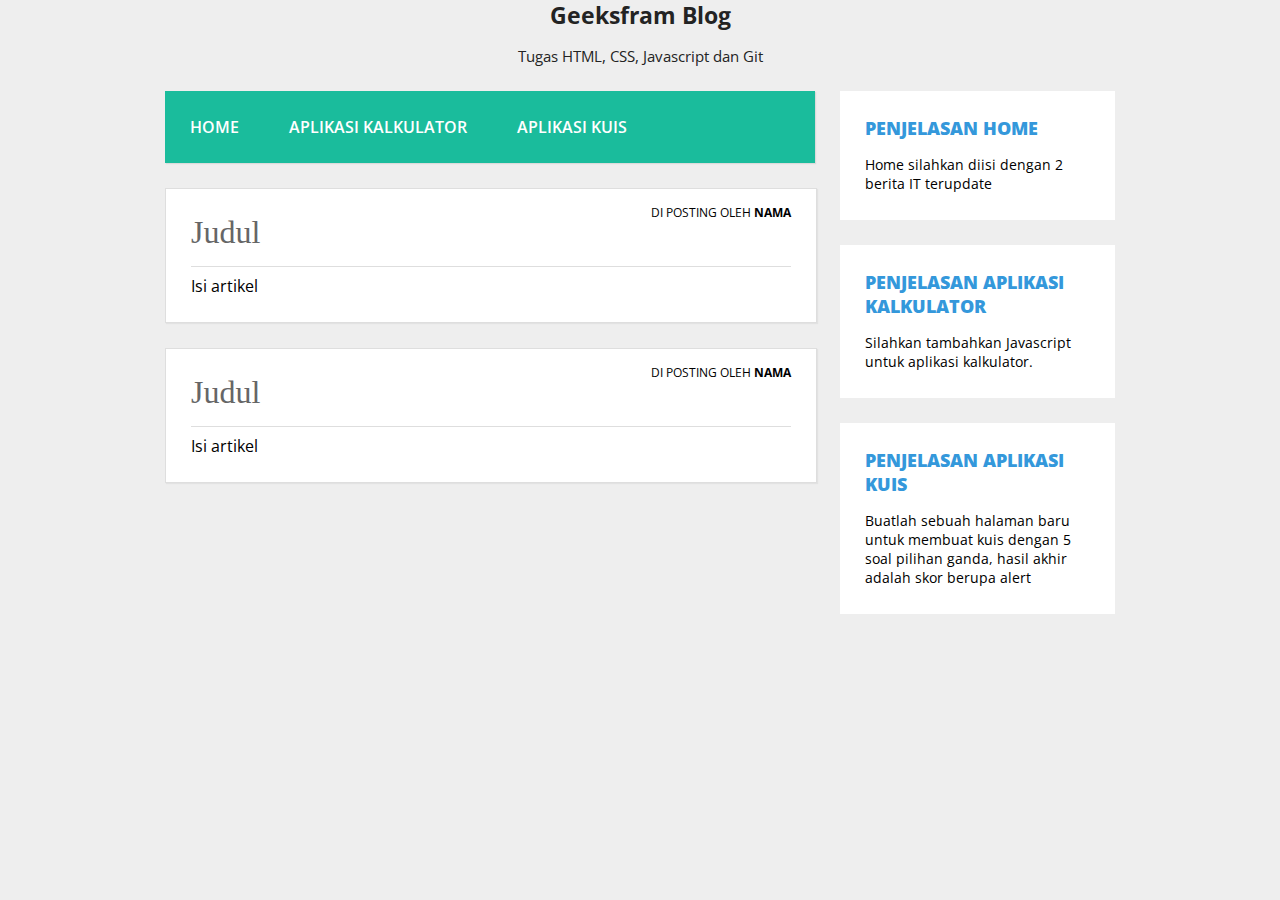
==== index.html @ 23e51a2a "Ini soal dari saya Mia" ====
<html>
<head>
	<title>Latihan GIT</title>
	<link rel="stylesheet" type="text/css" href="style.css">
</head>
<body>
	
	<!-- bagian header template -->
	<header>
		<h1 class="judul">Geeksfram Blog</h1>
		<p class="deskripsi">Tugas HTML, CSS, Javascript dan Git</p>
	</header>
	<!-- akhir bagian header template -->
	
	<div class="wrap">
		<!-- bagian menu		 -->
		<nav class="menu">
			<ul>
				<li>
					<a href="#">Home</a>
				</li>
				<li>
					<a href="kalkulator.html">Aplikasi Kalkulator</a>
				</li>
				<li>
					<a href="#">Aplikasi Kuis</a>
				</li>
			</ul>
		</nav>
		<!-- akhir bagian menu -->
 
		<!-- bagian sidebar website -->
		<aside class="sidebar">
			<div class="widget">
				<h2>Penjelasan Home</h2>
				<p>Home silahkan diisi dengan 2 berita IT terupdate</p>
			</div>
			<div class="widget">
				<h2>Penjelasan Aplikasi Kalkulator</h2>
				<p>Silahkan tambahkan Javascript untuk aplikasi kalkulator.</p>
            </div>
            <div class="widget">
				<h2>Penjelasan Aplikasi Kuis</h2>
				<p>Buatlah sebuah halaman baru untuk membuat kuis dengan 5 soal pilihan ganda, hasil akhir adalah skor berupa alert </p>
			</div>
		</aside>
		<!-- akhir bagian sidebar website -->
 
		<!-- bagian konten Blog -->
		<div class="blog">
			<div class="conteudo">
				<div class="post-info">
					Di Posting Oleh <b>Nama</b>
				</div>
				<h1> Judul </h1>
				<hr>
				<p>
					Isi artikel
				</p>
            </div>
            <div class="conteudo">
				<div class="post-info">
					Di Posting Oleh <b>Nama</b>
				</div>
				<h1> Judul </h1>
				<hr>
				<p>
					Isi artikel
				</p>
			</div>
		</div>
		<!-- akhir bagian konten Blog -->
	</div>
 
</body>
</html>
---- style.css ----
@import url(https://fonts.googleapis.com/css?family=Open+Sans:400,800,700,600,300);

body {
	background: #eee;
	margin:0;
	font-family: 'Open Sans', sans-serif;
}

hr {
	border:0;
	background:#dedede;
	height:1px;
}		

header{
	text-align: center;
	color: #232323;
}

header .judul{
	font-size: 17pt;
}

header .deskripsi{
	font-size: 11pt;
}

.wrap {
	width: 950px;
	margin:25px auto;
}

nav.menu ul {
	overflow:hidden;
	color:#fff;
	list-style: none;
	float:left;
	padding:0;
	width: 650px;
	margin:0 0 0;
	background: #1abc9c;
	-webkit-box-shadow: 1px 1px 1px 0px rgba(204,204,204,0.55);
	-moz-box-shadow: 1px 1px 1px 0px rgba(204,204,204,0.55);
	box-shadow: 1px 1px 1px 0px rgba(204,204,204,0.55);
}

nav.menu ul li {
	margin:0;
	float:left;
}

nav.menu ul a {
	padding:25px;
	display:block;
	font-weight:600;
	font-size: 16px;
	color:#fff;
	text-transform: uppercase;
	transition: all 0.5s ease;
	text-decoration: none;
}

nav.menu ul a:hover {
	text-decoration: underline;
	background:#16a085;
}

.sidebar {
	float:right;
	width:275px;
}

.sidebar .widget {
	padding:25px;
	margin:0 0 25px;
	background:#fff;
	border-bottom: 2px solid #fff;
	transition: all 0.5s ease;
}

.sidebar .widget:hover {
	border-bottom: 2px solid #3498db;
}

.sidebar .widget h2 {
	padding:0;
	margin:0 0 15px;
	color:#3498db;
	font-size: 18px;
	font-weight:800;
	text-transform: uppercase;
}

.sidebar .widget p {
	font-size: 14px;
}

.sidebar .widget p:last-child {
	margin:0;
}

.blog {
	float:left;
}

.conteudo {
	width:600px;
	padding:25px;
	margin:25px auto;
	background: #fff;
	border:1px solid #dedede;
	-webkit-box-shadow: 1px 1px 1px 0px rgba(204,204,204,0.35);
	-moz-box-shadow: 1px 1px 1px 0px rgba(204,204,204,0.35);
	box-shadow: 1px 1px 1px 0px rgba(204,204,204,0.35);
}

.conteudo img {
	min-width: 650px;
	margin:0 0 25px -25px;
	max-width: 650px;
}

.conteudo h1 {
	padding:0;
	margin:0 0 15px;
	font-weight: normal;
	color: #666;
	font-family: Georgia;
}

.conteudo p:last-child {
	margin: 0;
}

.conteudo .continue-lendo {
	color:#000;
	transition: all 0.5s ease;
	text-decoration: none;
	font-weight: 700; 
}

.conteudo .continue-lendo:hover {
	margin-left:10px;
}

.post-info {
	float: right;
	font-size: 12px;
	margin: -10px 0 15px;
	text-transform: uppercase;
}
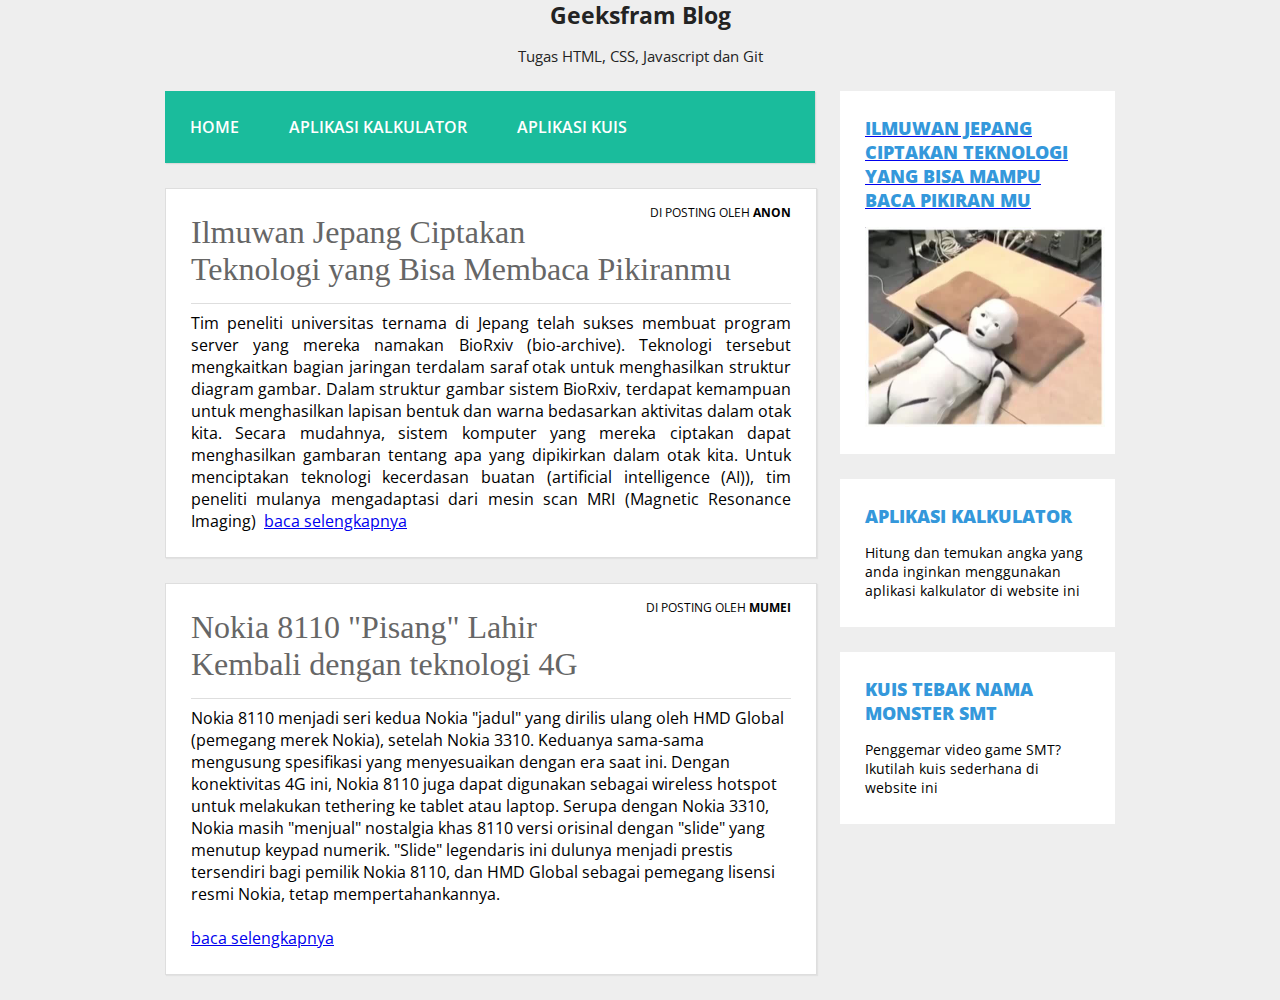
==== commit 79dbc78d: "hasil hari ini" ====
--- a/index.html
+++ b/index.html
@@ -17,31 +17,32 @@
 		<nav class="menu">
 			<ul>
 				<li>
-					<a href="#">Home</a>
+					<a href="index.html">Home</a>
 				</li>
 				<li>
 					<a href="kalkulator.html">Aplikasi Kalkulator</a>
 				</li>
 				<li>
-					<a href="#">Aplikasi Kuis</a>
+					<a href="kuis.html">Aplikasi Kuis</a>
 				</li>
 			</ul>
 		</nav>
 		<!-- akhir bagian menu -->
- 
+         
 		<!-- bagian sidebar website -->
 		<aside class="sidebar">
 			<div class="widget">
-				<h2>Penjelasan Home</h2>
-				<p>Home silahkan diisi dengan 2 berita IT terupdate</p>
+				<a href="http://citizen6.liputan6.com/read/3223172/ilmuwan-jepang-ciptakan-teknologi-yang-bisa-membaca-pikiranmu"><h2>Ilmuwan Jepang Ciptakan teknologi yang bisa mampu baca pikiran mu</h2></a>	
+				<image src="gambar1.jpeg" width="240px" height="200px"></image>
+				
 			</div>
 			<div class="widget">
-				<h2>Penjelasan Aplikasi Kalkulator</h2>
-				<p>Silahkan tambahkan Javascript untuk aplikasi kalkulator.</p>
+				<h2>Aplikasi Kalkulator</h2>
+				<p>Hitung dan temukan angka yang anda inginkan menggunakan aplikasi kalkulator di website ini</p>
             </div>
             <div class="widget">
-				<h2>Penjelasan Aplikasi Kuis</h2>
-				<p>Buatlah sebuah halaman baru untuk membuat kuis dengan 5 soal pilihan ganda, hasil akhir adalah skor berupa alert </p>
+					<h2>Kuis tebak nama monster smt </h2>
+					<p>Penggemar video game SMT?Ikutilah kuis sederhana di website ini </p>
 			</div>
 		</aside>
 		<!-- akhir bagian sidebar website -->
@@ -50,22 +51,32 @@
 		<div class="blog">
 			<div class="conteudo">
 				<div class="post-info">
-					Di Posting Oleh <b>Nama</b>
+					Di Posting Oleh <b>Anon</b>
 				</div>
-				<h1> Judul </h1>
+				<h1> Ilmuwan Jepang Ciptakan Teknologi yang Bisa Membaca Pikiranmu </h1>
 				<hr>
-				<p>
-					Isi artikel
+				<p align="justify">
+					Tim peneliti universitas ternama di Jepang telah sukses membuat program server yang mereka namakan BioRxiv (bio-archive).
+
+                   Teknologi tersebut mengkaitkan bagian jaringan terdalam saraf otak untuk menghasilkan struktur diagram gambar. Dalam struktur gambar sistem BioRxiv, terdapat kemampuan untuk menghasilkan lapisan bentuk dan warna bedasarkan aktivitas dalam otak kita.
+ 
+				  Secara mudahnya, sistem komputer yang mereka ciptakan dapat menghasilkan gambaran tentang apa yang dipikirkan dalam otak kita. Untuk menciptakan teknologi kecerdasan buatan (artificial intelligence (AI)), tim peneliti mulanya mengadaptasi dari mesin scan MRI (Magnetic Resonance Imaging)
+				  
+                &nbsp;<a href="http://citizen6.liputan6.com/read/3223172/ilmuwan-jepang-ciptakan-teknologi-yang-bisa-membaca-pikiranmu"><u>baca selengkapnya</u></a>         
+
 				</p>
+
             </div>
             <div class="conteudo">
 				<div class="post-info">
-					Di Posting Oleh <b>Nama</b>
+					Di Posting Oleh <b>Mumei</b>
 				</div>
-				<h1> Judul </h1>
+				<h1> Nokia 8110 "Pisang" Lahir Kembali dengan teknologi 4G</h1>
 				<hr>
 				<p>
-					Isi artikel
+					Nokia 8110 menjadi seri kedua Nokia "jadul" yang dirilis ulang oleh HMD Global (pemegang merek Nokia), setelah Nokia 3310. Keduanya sama-sama mengusung spesifikasi yang menyesuaikan dengan era saat ini.
+                    Dengan konektivitas 4G ini, Nokia 8110 juga dapat digunakan sebagai wireless hotspot untuk melakukan tethering ke tablet atau laptop. Serupa dengan Nokia 3310, Nokia masih "menjual" nostalgia khas 8110 versi orisinal dengan "slide" yang menutup keypad numerik. "Slide" legendaris ini dulunya menjadi prestis tersendiri bagi pemilik Nokia 8110, dan HMD Global sebagai pemegang lisensi resmi Nokia, tetap mempertahankannya.
+					<br></br> <a href="artikel1.html"><u>baca selengkapnya</u></a>        
 				</p>
 			</div>
 		</div>
--- a/style.css
+++ b/style.css
@@ -115,9 +115,9 @@
 }
 
 .conteudo img {
-	min-width: 650px;
+	min-width: 300px;
 	margin:0 0 25px -25px;
-	max-width: 650px;
+	max-width: 300px;
 }
 
 .conteudo h1 {
@@ -150,3 +150,7 @@
 	text-transform: uppercase;
 }
 	
+#tabelkalkulator
+{
+	width: 300px;
+}
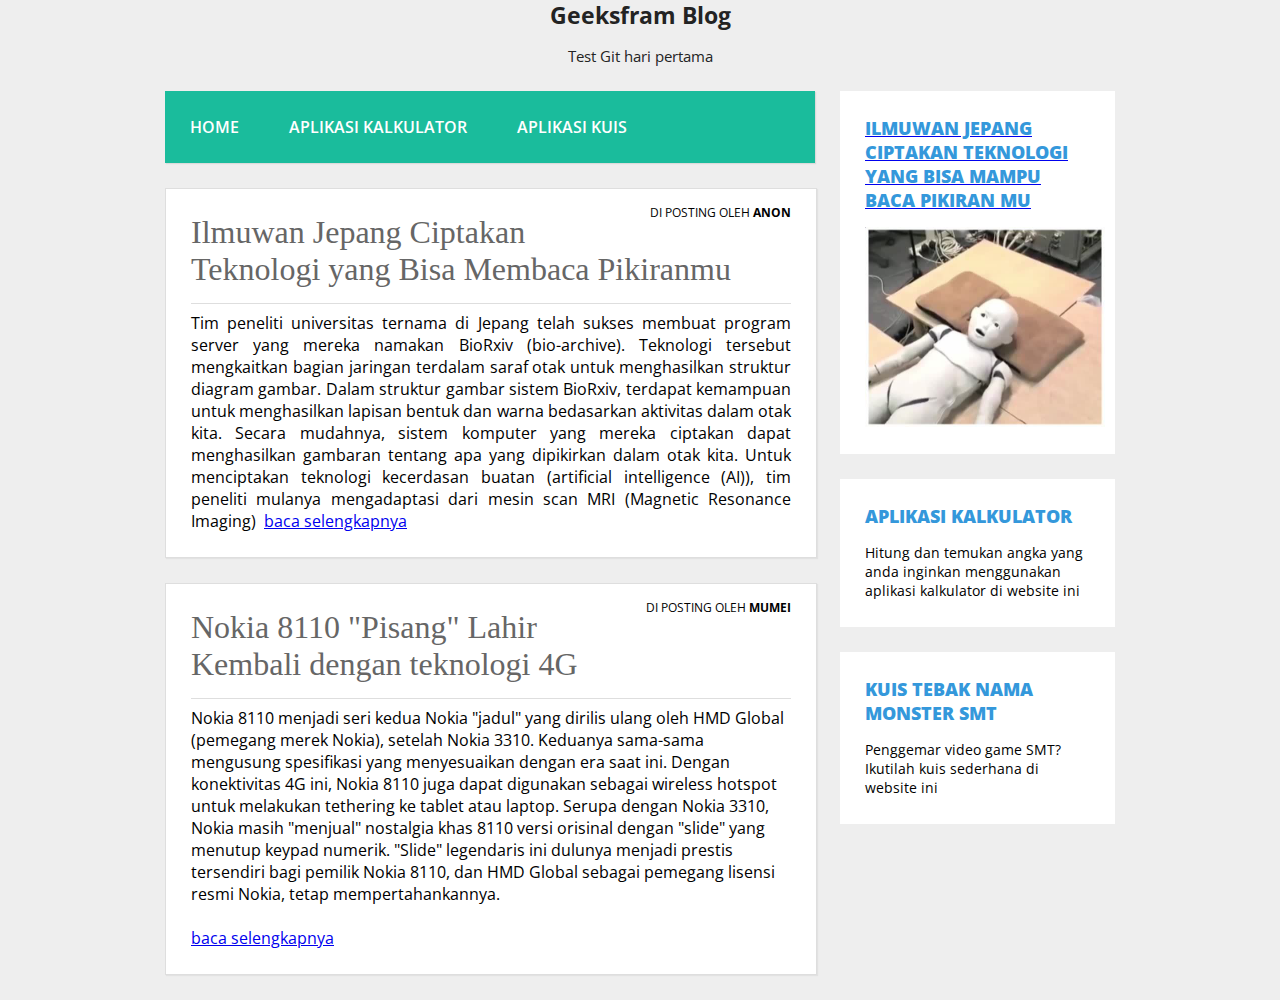
==== commit 52849abc: "saya coba commit lg duluan" ====
--- a/index.html
+++ b/index.html
@@ -8,7 +8,7 @@
 	<!-- bagian header template -->
 	<header>
 		<h1 class="judul">Geeksfram Blog</h1>
-		<p class="deskripsi">Tugas HTML, CSS, Javascript dan Git</p>
+		<p class="deskripsi">Test Git hari pertama </p>
 	</header>
 	<!-- akhir bagian header template -->
 	
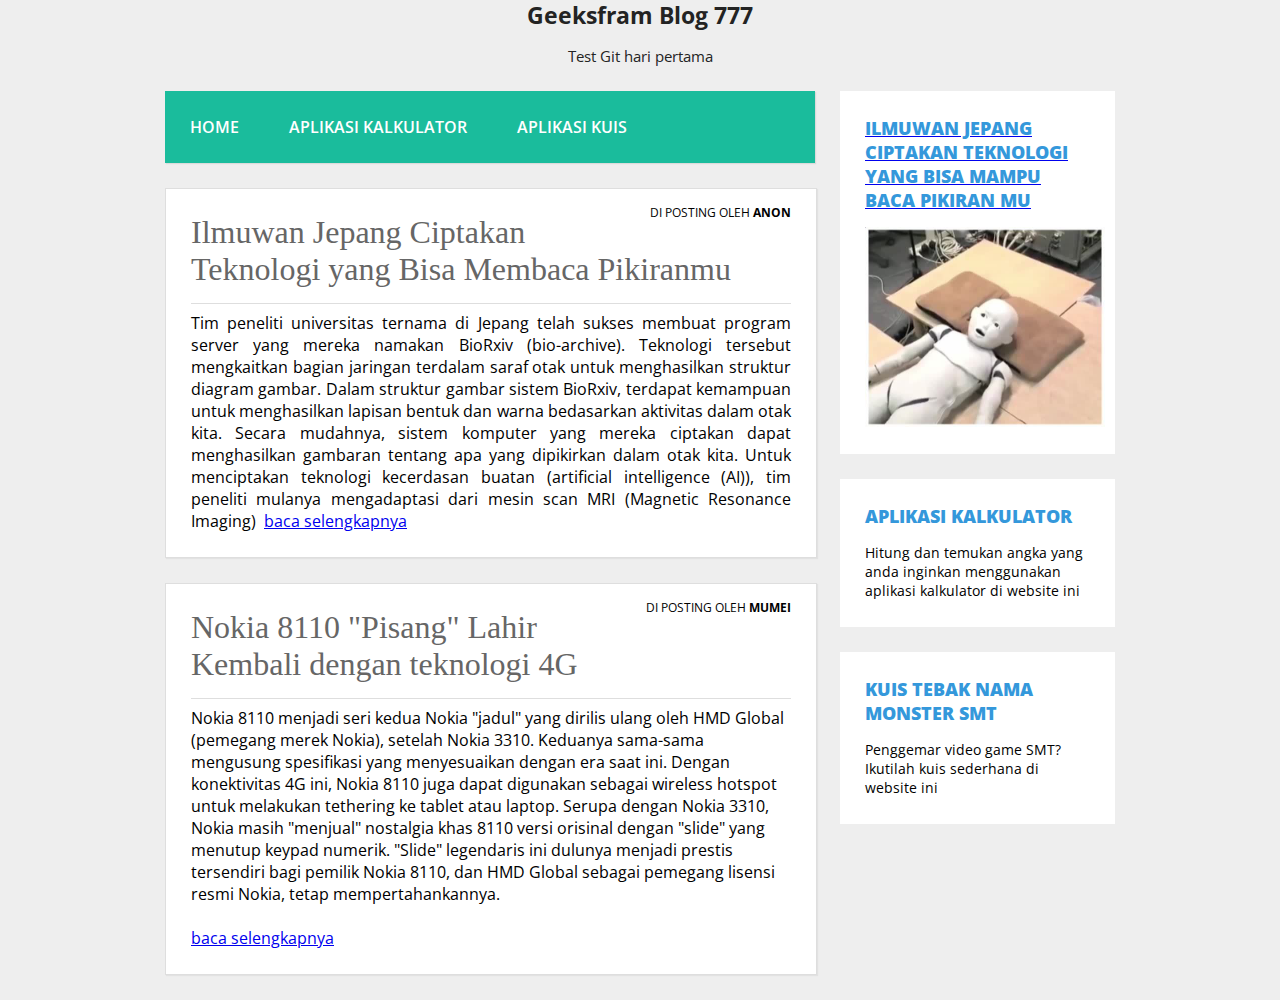
==== commit 8b9aa0e6: "edit index judul" ====
--- a/index.html
+++ b/index.html
@@ -7,7 +7,7 @@
 	
 	<!-- bagian header template -->
 	<header>
-		<h1 class="judul">Geeksfram Blog</h1>
+		<h1 class="judul">Geeksfram Blog 777</h1>
 		<p class="deskripsi">Test Git hari pertama </p>
 	</header>
 	<!-- akhir bagian header template -->
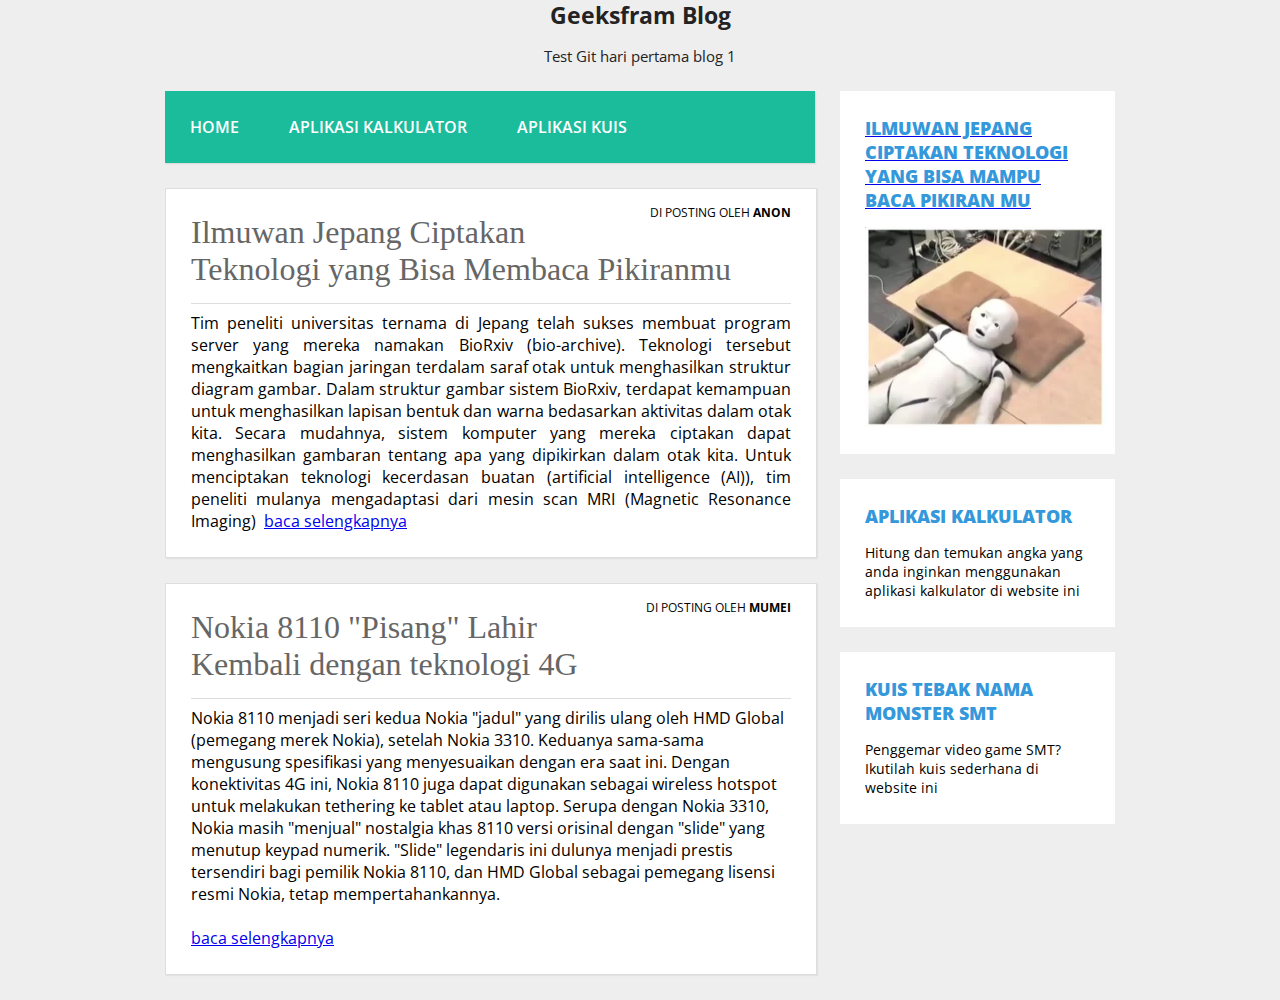
==== commit 5fa3ccc7: "perubahan ke 2" ====
--- a/index.html
+++ b/index.html
@@ -7,8 +7,8 @@
 	
 	<!-- bagian header template -->
 	<header>
-		<h1 class="judul">Geeksfram Blog 777</h1>
-		<p class="deskripsi">Test Git hari pertama </p>
+		<h1 class="judul">Geeksfram Blog</h1>
+		<p class="deskripsi">Test Git hari pertama blog 1 </p>
 	</header>
 	<!-- akhir bagian header template -->
 	
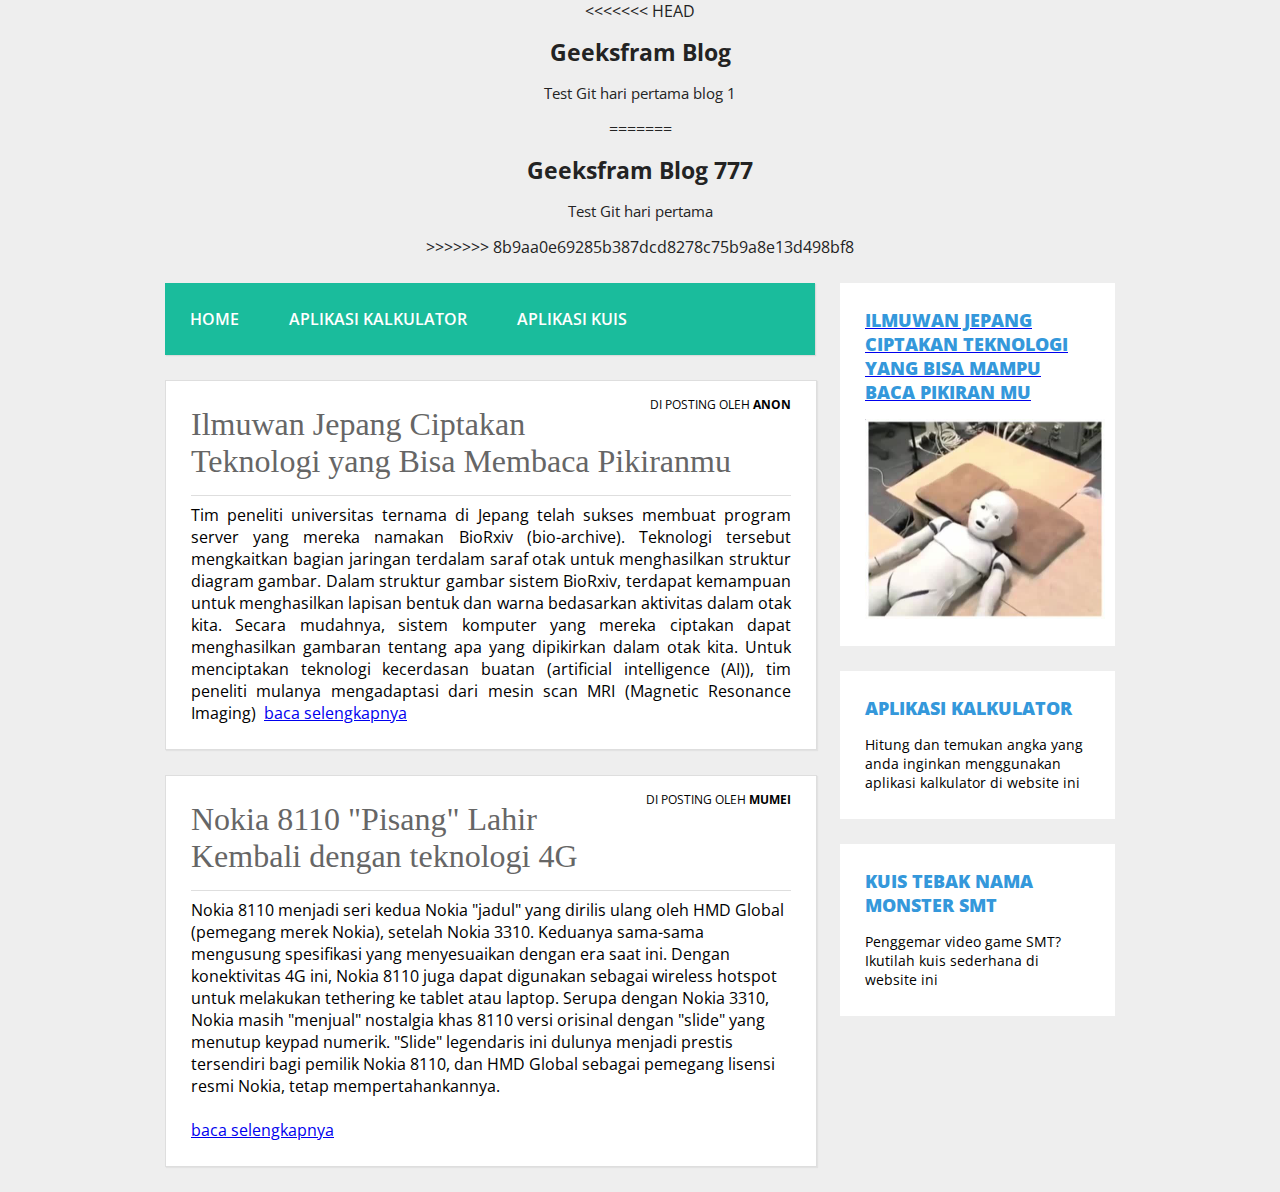
==== commit be891f8a: "perubahan ke 2" ====
--- a/index.html
+++ b/index.html
@@ -7,8 +7,13 @@
 	
 	<!-- bagian header template -->
 	<header>
+<<<<<<< HEAD
 		<h1 class="judul">Geeksfram Blog</h1>
 		<p class="deskripsi">Test Git hari pertama blog 1 </p>
+=======
+		<h1 class="judul">Geeksfram Blog 777</h1>
+		<p class="deskripsi">Test Git hari pertama </p>
+>>>>>>> 8b9aa0e69285b387dcd8278c75b9a8e13d498bf8
 	</header>
 	<!-- akhir bagian header template -->
 	
